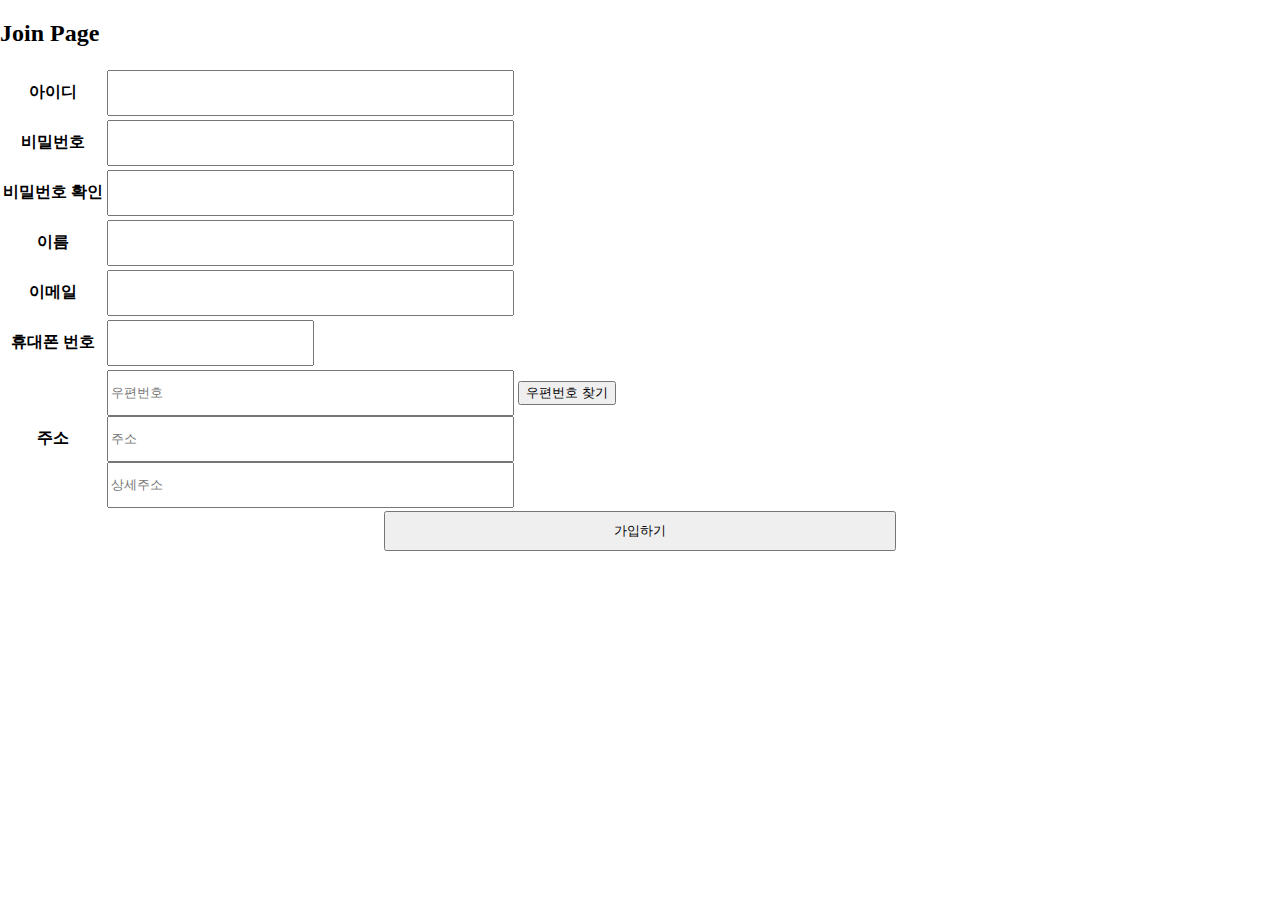
==== index.html @ a5e90c4e "css주소 변경" ====
<!--
 @filename    : index.html
 @author      : 한송희 (onee.ssong@gmail.com), 정민아 (alsdk5069@gmail.com), 양수원 (ysw7939@gmail.com)
 @description : 회원가입 페이지의 구조 구현
-->

<!DOCTYPE html>
<html lang="ko">
<head>
    <meta charset="UTF-8">
    <meta http-equiv="X-UA-Compatible" content="IE=edge">
    <meta name="viewport" content="width=device-width, initial-scale=1.0">
    <title>회원가입</title>

    <link rel="stylesheet" type="text/css" href="css/style.css">
</head>
<body>
    <div class="wrap">
        <!------ HEADER ------>
        <div id="header">
            <div class="logo">
                <h2>Join Page</h2>
            </div>
        </div>

        <!------ CONTAINER ------>
        <div id="container">
            <div class="content">

                <table>
                    <tbody>
                        <!-- 아이디 -->
                        <tr>
                            <th>
                                <span class="join_title">아이디</span>
                            </th>
                            <td>
                                <span class="input id_input">
                                    <input type="text" id="id" class="int"/>
                                </span>
                            </td>
                        </tr>

                        <!-- 비밀번호 -->
                        <tr>
                            <th>
                                <span class="join_title">비밀번호</span>
                            </th>
                            <td>
                                <span class="input id_input">
                                    <input type="text" id="id" class="int"/>
                                </span>
                            </td>
                        </tr>

                        <!-- 비밀번호 확인 -->
                        <tr>
                            <th>
                                <span class="join_title">비밀번호 확인</span>
                            </th>
                            <td>
                                <span class="input pw_input">
                                    <input type="password" id="pw" class="int"/>
                                </span>
                            </td>
                        </tr>

                        <!-- 이름 -->
                        <tr>
                            <th>
                                <span class="join_title">이름</span>
                            </th>
                            <td>
                                <span class="input pw_input_re">
                                    <input type="password" id="pw_re" class="int"/>
                                </span>
                            </td>
                        </tr>

                        <!-- 이메일 -->
                        <tr>
                            <th>
                                <span class="join_title">이메일</span>
                            </th>
                            <td>
                                <span class="input name_input">
                                    <input type="text" id="name" class="int"/>
                                </span>
                            </td>
                        </tr>

                        <!-- 휴대폰 번호 -->
                        <tr>
                            <th>
                                <span class="join_title">휴대폰 번호</span>
                            </th>
                            <td>
                                <span class="input email_input">
                                    <input type="email" id="email" class="int" title="EMAIL" />
                                </span>
                            </td>
                        </tr>

                        <!-- 주소 -->
                        <tr>
                            <th>
                                <span class="join_title">주소</span>
                            </th>
                            <td>
                                <div class="info_input post">
                                    <span class="input postcode_input">
                                        <input type="text" id="postcode" class="int" title="POSTCODE" placeholder="우편번호" readonly/>
                                    </span>
                                    <button type="button" id="add_btn">우편번호 찾기</button>
                                    <span class="input address_input">
                                        <input type="text" id="postcode" class="int" title="address" placeholder="주소" readonly/>
                                    </span>
                                    <span class="input addressde_input">
                                        <input type="text" id="address_detail" class="int" title="ADDRESSDETAIL" placeholder="상세주소"/>
                                    </span>
                                </div>
                            </td>
                        </tr>
                    </tbody>
                </table>

                <!-- 제출 버튼 -->
                <div class="group">
                    <div class="join_group">
                        <div class="join_btn">
                            <button type="submit" id="btnJoin" class="btn_type btn_primary">
                                <span>가입하기</span>
                            </button>
                        </div>
                    </div>
                </div>
            </div>
        </div>
    </div>
</body>
</html>
---- css/style.css ----
@charset "utf-8";

/** 기본 설정
--------------------------------------- */
html, body {
    width: 100%; height: 100%; padding: 0; margin: 0;
    
}

/** float 처리
--------------------------------------- */
.pull-left {float: left;}
.pull-right {float: right;}
.clearfix::after {content: ''; display: block; clear: both; float: none;}


/* Form 공통 */
#content form {
    margin: 0 auto;
}

#content label {
    float: left;
    width: 230px;
    height: 80px;
    background-color: #fbfbfb;
    line-height: 80px;
    display: block;
    
}

#content label > h3 {
    position: relative;
    left: 20px;
    bottom: 20px;
    vertical-align: middle;
}
 
h3 {
    font-size: 14px;
}

.int {
    display: inline-block;
    width: 60%;
    height: 40px;
}

/* 이메일 */
#email {
    width: 30%;
}

select.dropdown {
    height: 48px;
}

/* 주소 */
.address_label {
    height: 120px !important;
}

.address input {
    margin-bottom: 10px;
}

.postcode {
    width: 30%;
}

.postcode_btn {
    width: 29%;
    height: 40px;
}

/* 가입하기 버튼 */
#btnJoin {
    display: block;
    width: 40%;
    height: 40px;
    margin: 0 auto;
}
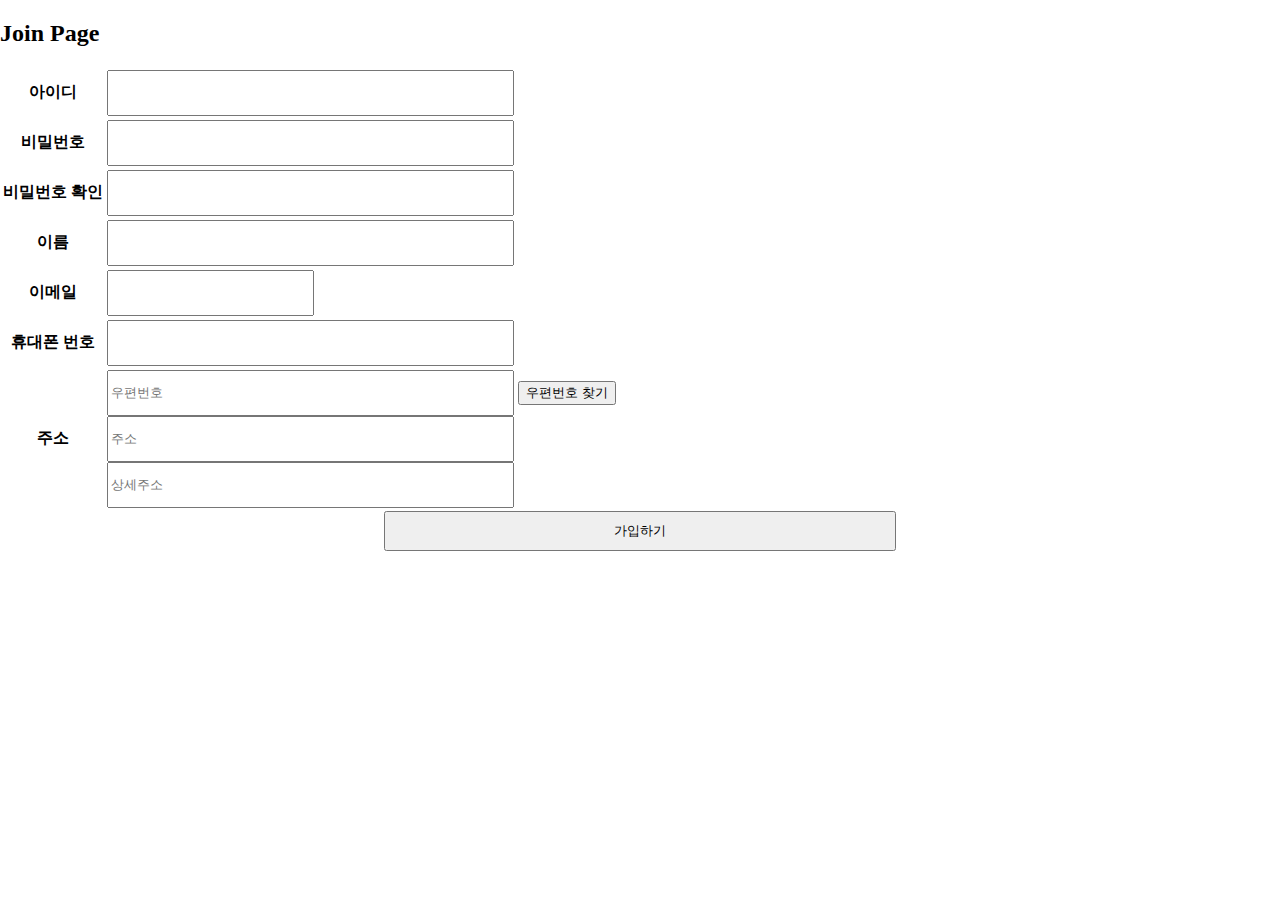
==== commit b1247cfc: "이메일 연락처 검사" ====
--- a/index.html
+++ b/index.html
@@ -24,118 +24,122 @@
         </div>
 
         <!------ CONTAINER ------>
-        <div id="container">
-            <div class="content">
-
-                <table>
-                    <tbody>
-                        <!-- 아이디 -->
-                        <tr>
-                            <th>
-                                <span class="join_title">아이디</span>
-                            </th>
-                            <td>
-                                <span class="input id_input">
-                                    <input type="text" id="id" class="int"/>
-                                </span>
-                            </td>
-                        </tr>
-
-                        <!-- 비밀번호 -->
-                        <tr>
-                            <th>
-                                <span class="join_title">비밀번호</span>
-                            </th>
-                            <td>
-                                <span class="input id_input">
-                                    <input type="text" id="id" class="int"/>
-                                </span>
-                            </td>
-                        </tr>
-
-                        <!-- 비밀번호 확인 -->
-                        <tr>
-                            <th>
-                                <span class="join_title">비밀번호 확인</span>
-                            </th>
-                            <td>
-                                <span class="input pw_input">
-                                    <input type="password" id="pw" class="int"/>
-                                </span>
-                            </td>
-                        </tr>
-
-                        <!-- 이름 -->
-                        <tr>
-                            <th>
-                                <span class="join_title">이름</span>
-                            </th>
-                            <td>
-                                <span class="input pw_input_re">
-                                    <input type="password" id="pw_re" class="int"/>
-                                </span>
-                            </td>
-                        </tr>
-
-                        <!-- 이메일 -->
-                        <tr>
-                            <th>
-                                <span class="join_title">이메일</span>
-                            </th>
-                            <td>
-                                <span class="input name_input">
-                                    <input type="text" id="name" class="int"/>
-                                </span>
-                            </td>
-                        </tr>
-
-                        <!-- 휴대폰 번호 -->
-                        <tr>
-                            <th>
-                                <span class="join_title">휴대폰 번호</span>
-                            </th>
-                            <td>
-                                <span class="input email_input">
-                                    <input type="email" id="email" class="int" title="EMAIL" />
-                                </span>
-                            </td>
-                        </tr>
-
-                        <!-- 주소 -->
-                        <tr>
-                            <th>
-                                <span class="join_title">주소</span>
-                            </th>
-                            <td>
-                                <div class="info_input post">
-                                    <span class="input postcode_input">
-                                        <input type="text" id="postcode" class="int" title="POSTCODE" placeholder="우편번호" readonly/>
+        <form id="join_form">
+            <div id="container">
+                <div class="content">
+                    <table>
+                        <tbody>
+                            <!-- 아이디 -->
+                            <tr>
+                                <th>
+                                    <span class="join_title">아이디</span>
+                                </th>
+                                <td>
+                                    <span class="input id_input">
+                                        <input type="text" id="id" class="int"/>
                                     </span>
-                                    <button type="button" id="add_btn">우편번호 찾기</button>
-                                    <span class="input address_input">
-                                        <input type="text" id="postcode" class="int" title="address" placeholder="주소" readonly/>
+                                </td>
+                            </tr>
+    
+                            <!-- 비밀번호 -->
+                            <tr>
+                                <th>
+                                    <span class="join_title">비밀번호</span>
+                                </th>
+                                <td>
+                                    <span class="input pw_input">
+                                        <input type="password" id="pw" class="int" title="PassWord" />
                                     </span>
-                                    <span class="input addressde_input">
-                                        <input type="text" id="address_detail" class="int" title="ADDRESSDETAIL" placeholder="상세주소"/>
+                                </td>
+                            </tr>
+    
+                            <!-- 비밀번호 확인 -->
+                            <tr>
+                                <th>
+                                    <span class="join_title">비밀번호 확인</span>
+                                </th>
+                                <td>
+                                    <span class="input pw_input_re">
+                                        <input type="password" id="pw_re" class="int" title="PassWord" />
                                     </span>
-                                </div>
-                            </td>
-                        </tr>
-                    </tbody>
-                </table>
-
-                <!-- 제출 버튼 -->
-                <div class="group">
-                    <div class="join_group">
-                        <div class="join_btn">
-                            <button type="submit" id="btnJoin" class="btn_type btn_primary">
-                                <span>가입하기</span>
-                            </button>
+                                </td>
+                            </tr>
+    
+                            <!-- 이름 -->
+                            <tr>
+                                <th>
+                                    <span class="join_title">이름</span>
+                                </th>
+                                <td>
+                                    <span class="input pw_input_re">
+                                        <input type="password" id="pw_re" class="int"/>
+                                    </span>
+                                </td>
+                            </tr>
+    
+                            <!-- 이메일 -->
+                            <tr>
+                                <th>
+                                    <span class="join_title">이메일</span>
+                                </th>
+                                <td>
+                                    <span class="input name_input">
+                                        <input type="email" id="email" class="int" title="EMAIL" />
+                                    </span>
+                                </td>
+                            </tr>
+    
+                            <!-- 휴대폰 번호 -->
+                            <tr>
+                                <th>
+                                    <span class="join_title">휴대폰 번호</span>
+                                </th>
+                                <td>
+                                    <span class="input email_input">
+                                        <input type="text" id="tel" class="int" title="MOBILE" />
+                                    </span>
+                                </td>
+                            </tr>
+    
+                            <!-- 주소 -->
+                            <tr>
+                                <th>
+                                    <span class="join_title">주소</span>
+                                </th>
+                                <td>
+                                    <div class="info_input post">
+                                        <span class="input postcode_input">
+                                            <input type="text" id="postcode" class="int" title="POSTCODE" placeholder="우편번호" readonly/>
+                                        </span>
+                                        <button type="button" id="add_btn">우편번호 찾기</button>
+                                        <span class="input address_input">
+                                            <input type="text" id="postcode" class="int" title="address" placeholder="주소" readonly/>
+                                        </span>
+                                        <span class="input addressde_input">
+                                            <input type="text" id="address_detail" class="int" title="ADDRESSDETAIL" placeholder="상세주소"/>
+                                        </span>
+                                    </div>
+                                </td>
+                            </tr>
+                        </tbody>
+                    </table>
+    
+                    <!-- 제출 버튼 -->
+                    <div class="group">
+                        <div class="join_group">
+                            <div class="join_btn">
+                                <button type="submit" id="btnJoin" class="btn_type btn_primary">
+                                    <span>가입하기</span>
+                                </button>
+                            </div>
                         </div>
                     </div>
                 </div>
             </div>
-        </div>
+        </form>
     </div>
+    
+    <script src="/js/password.js"></script>
+
 </body>
 </html>